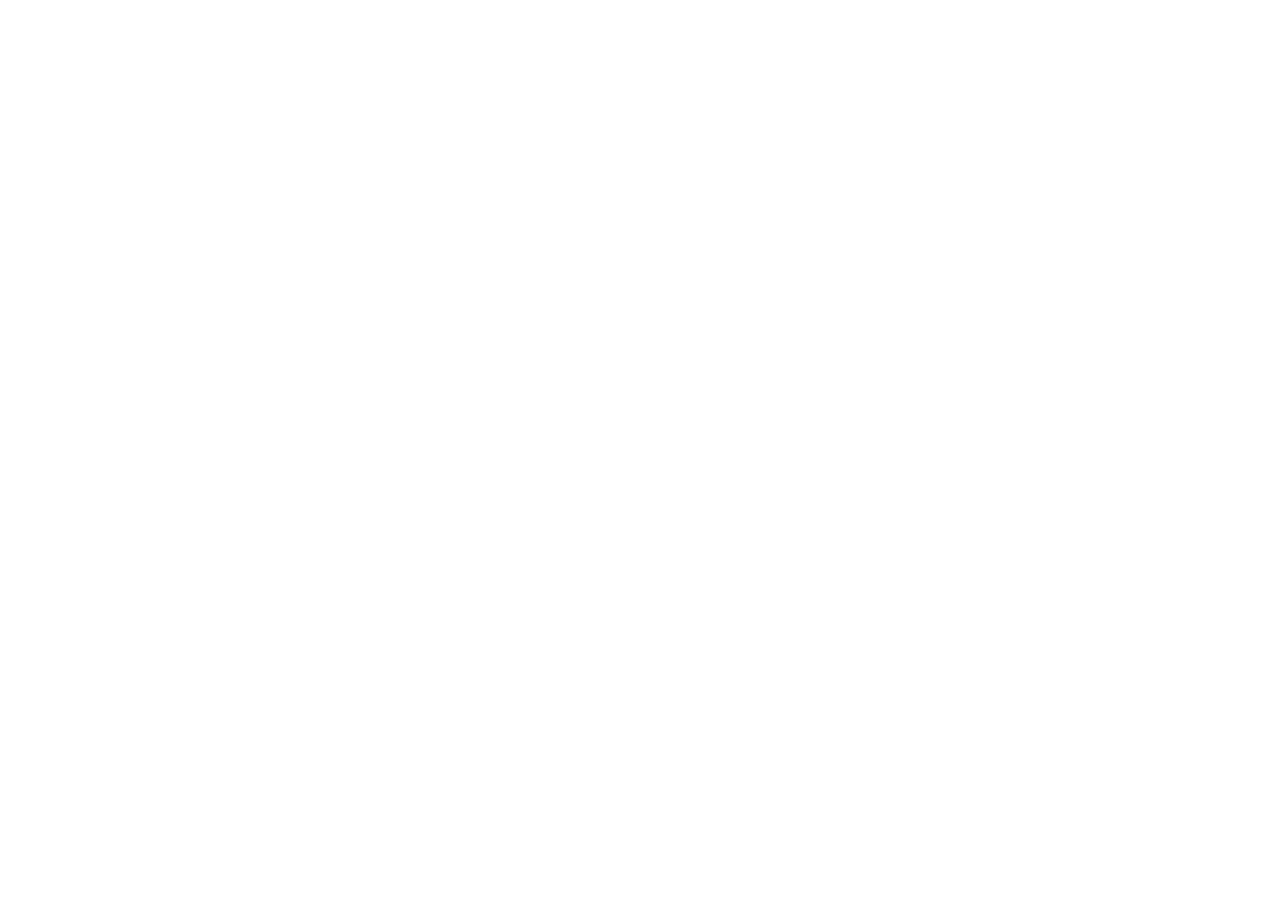
==== If statement Tuto/index.html @ 1c43f918 "new bie if statement" ====
<!DOCTYPE html>
<html lang="en">
<head>
    <meta charset="UTF-8">
    <meta name="viewport" content="width=device-width, initial-scale=1.0">
    <title>Document</title>
    <link rel="stylesheet" href="style.css">
</head>
<body>
    <script src="index.js" ></script>
</body>
</html>
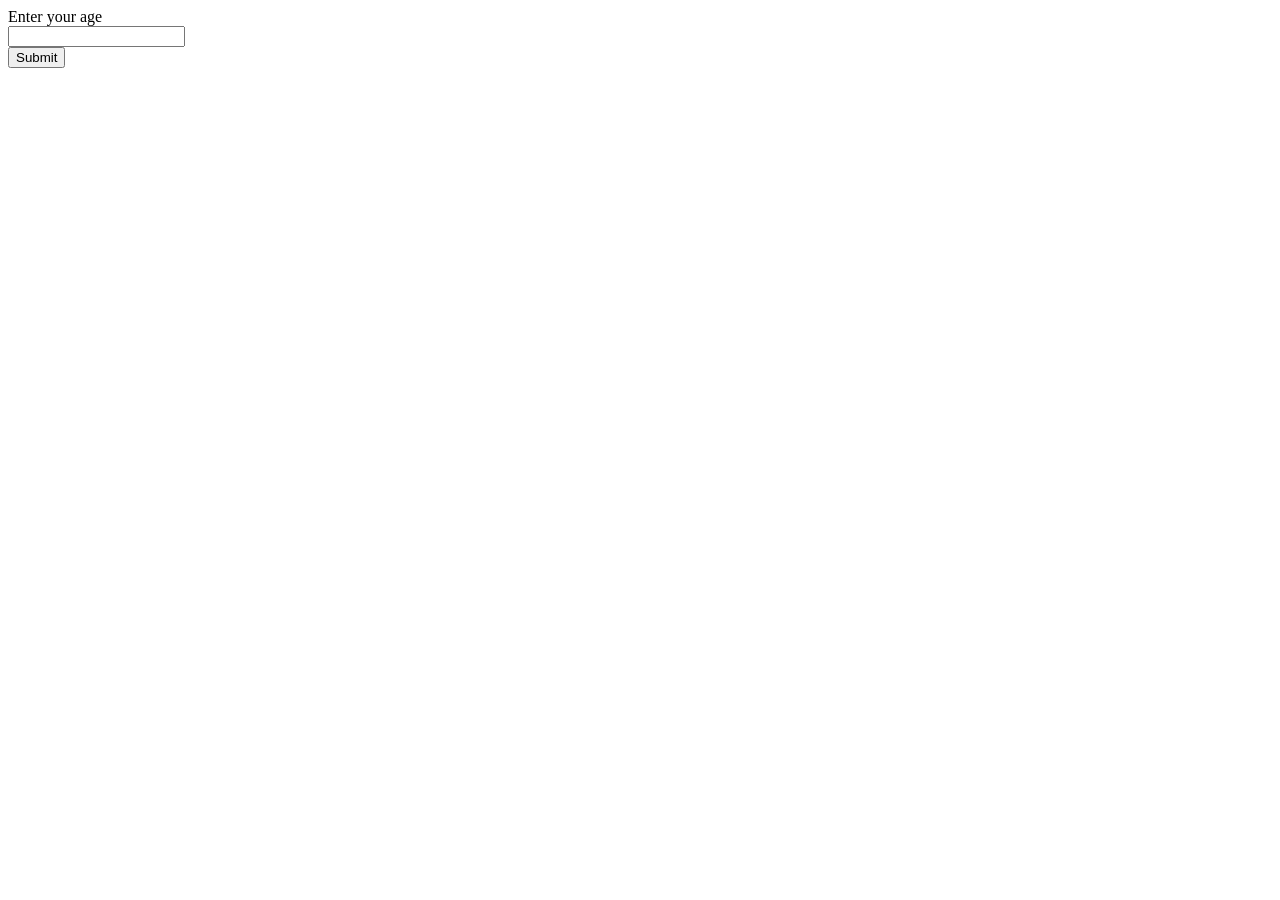
==== commit 2cdd21ad: "Add age validation logic and UI elements for user input" ====
--- a/If statement Tuto/index.html
+++ b/If statement Tuto/index.html
@@ -1,12 +1,19 @@
 <!DOCTYPE html>
 <html lang="en">
+
 <head>
     <meta charset="UTF-8">
     <meta name="viewport" content="width=device-width, initial-scale=1.0">
     <title>Document</title>
     <link rel="stylesheet" href="style.css">
 </head>
+
 <body>
-    <script src="index.js" ></script>
+    <label>Enter your age</label><br>
+    <input type="text" id="myText"><br>
+    <button type="submit" id="mySubmit">Submit</button>
+    <p id="resultElement" ></p>
+    <script src="index.js"></script>
 </body>
+
 </html>
